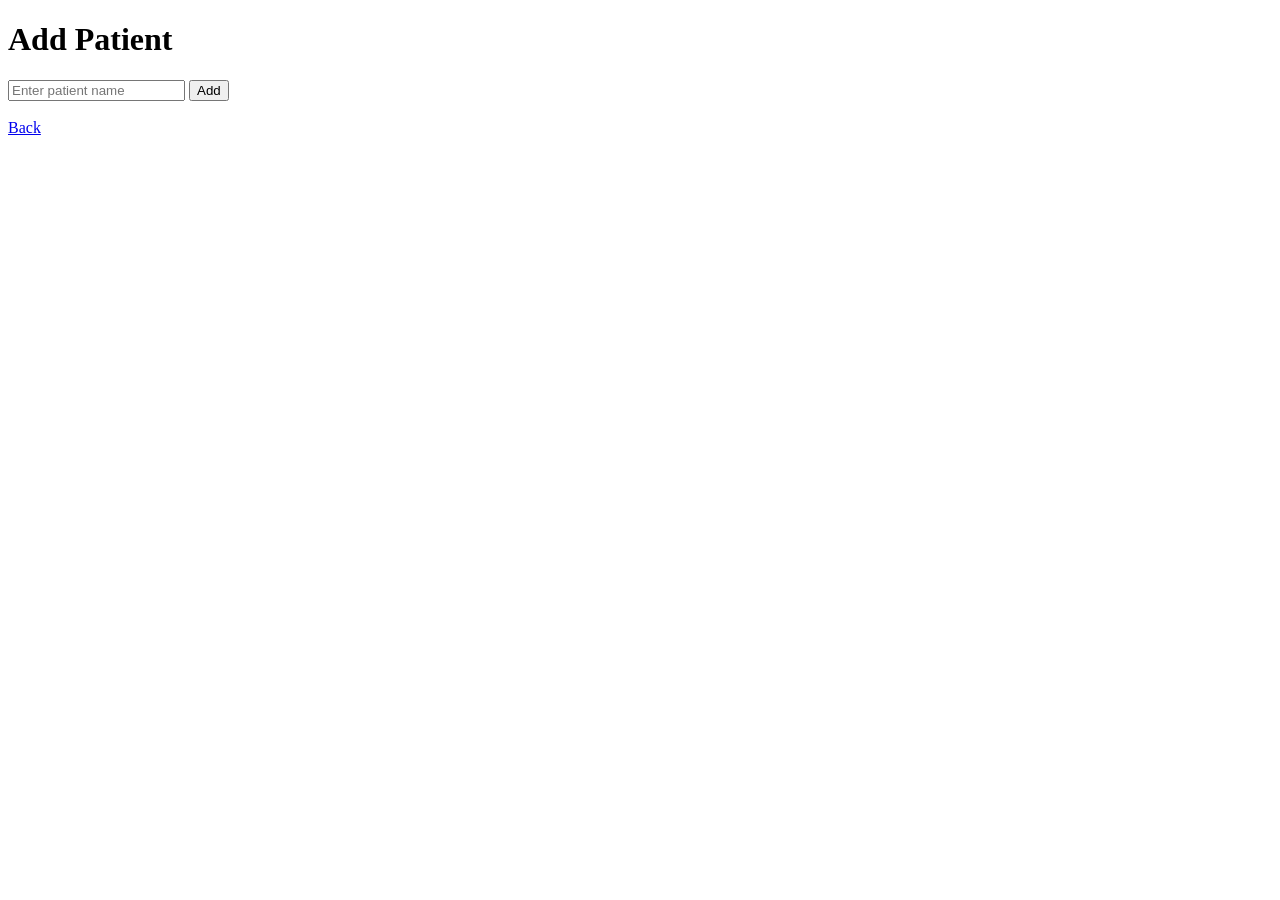
==== templates/add_patient.html @ ade71c9c "first commit" ====
<!DOCTYPE html>
<html>
<head>
    <title>Add Patient</title>
</head>
<body>

    <h1>Add Patient</h1>

    <form method="POST">
        <input type="text" name="name" placeholder="Enter patient name" required>
        <button type="submit">Add</button>
    </form>

    <br>
    <a href="/">Back</a>

</body>
</html>
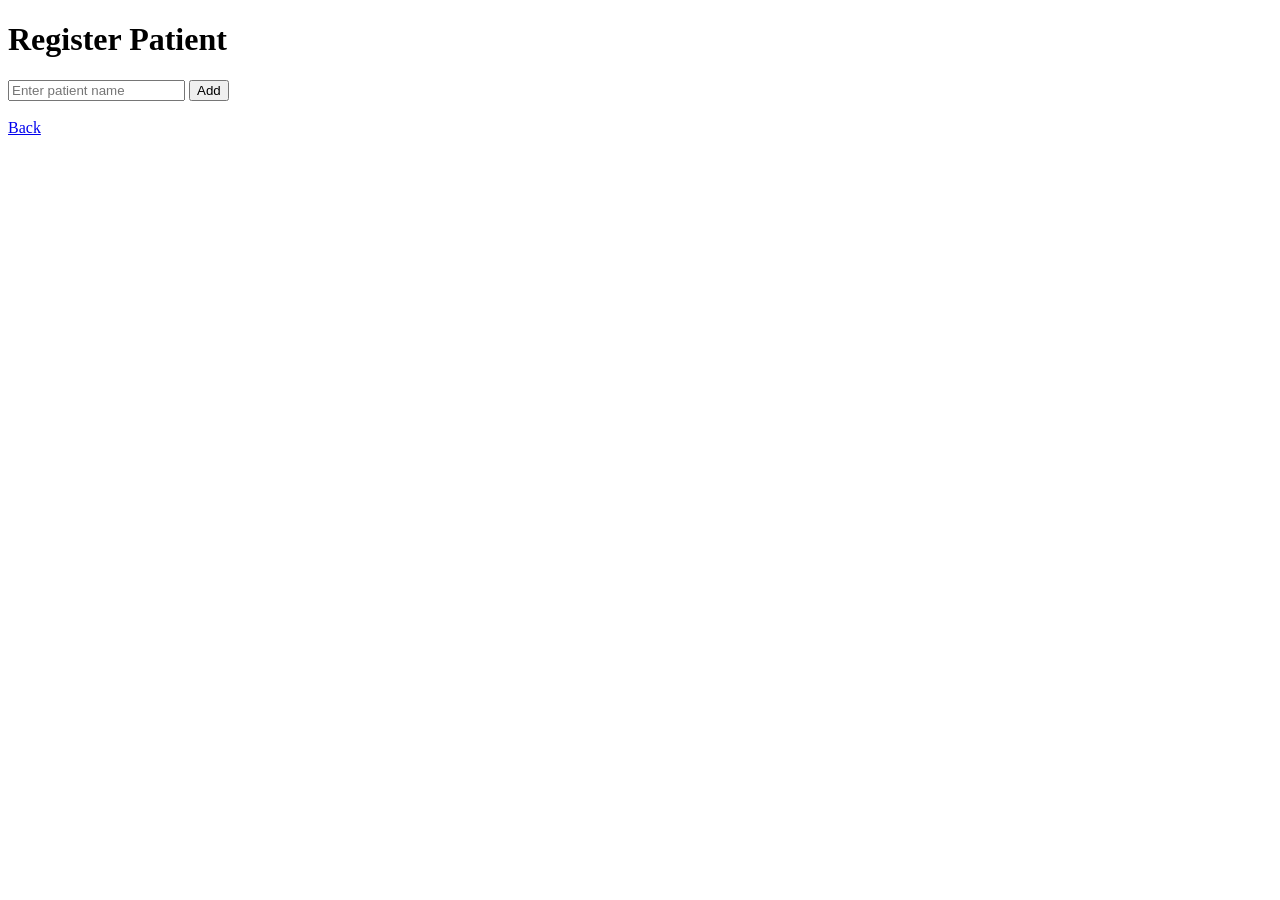
==== commit 56427230: "initial commit" ====
--- a/templates/add_patient.html
+++ b/templates/add_patient.html
@@ -1,11 +1,12 @@
 <!DOCTYPE html>
 <html>
 <head>
-    <title>Add Patient</title>
+    <title>Register Patient</title>
+    <link rel="stylesheet" href="{{ url_for('static', filename='css/style.css') }}">
 </head>
 <body>
 
-    <h1>Add Patient</h1>
+    <h1>Register Patient</h1>
 
     <form method="POST">
         <input type="text" name="name" placeholder="Enter patient name" required>
